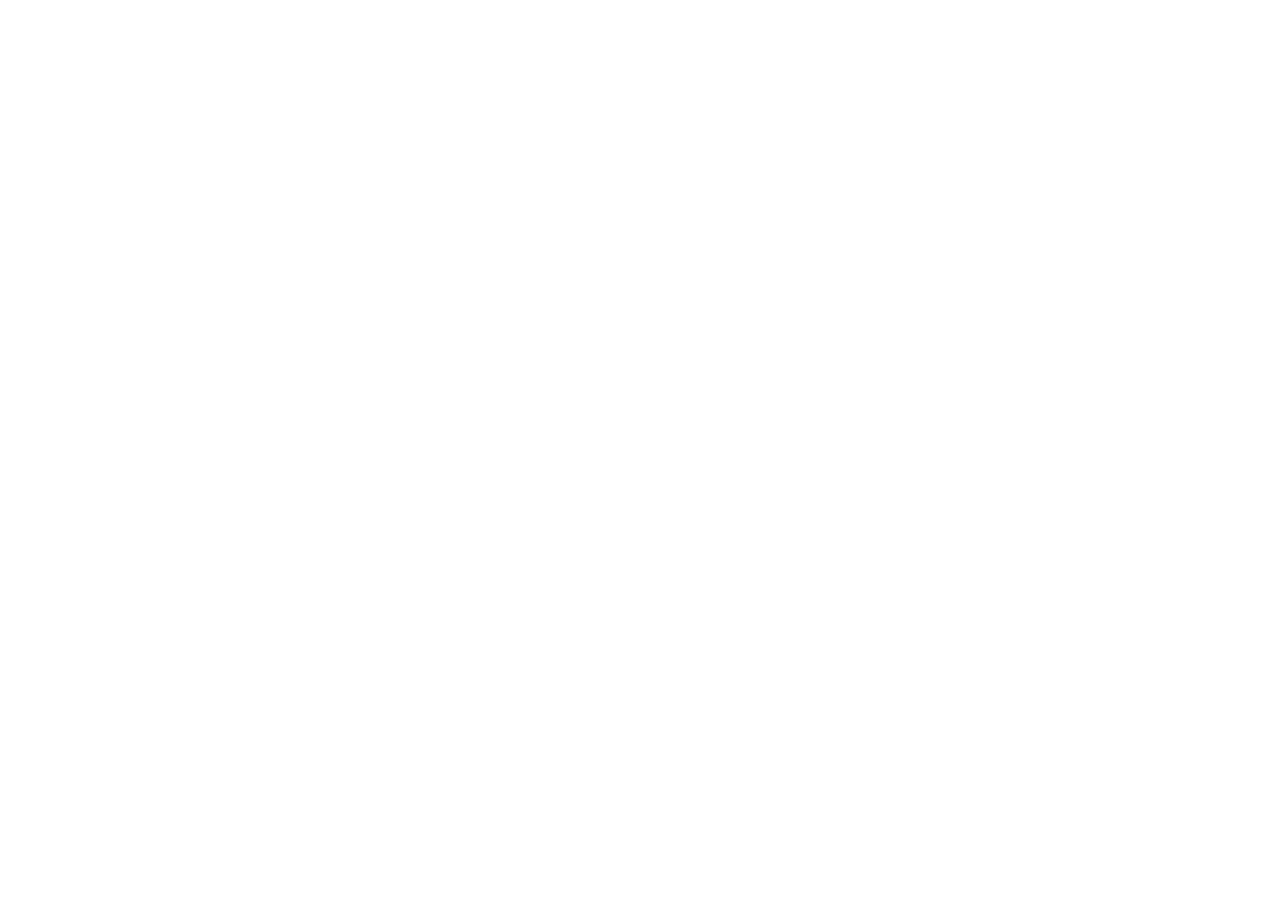
==== World Info project/index.html @ d3ea8b7f "3" ====
<!DOCTYPE html>
<html lang="en">
<head>
    <meta charset="UTF-8">
    <meta name="viewport" content="width=device-width, initial-scale=1.0">
    <title>Document</title>
</head>
<body>
    
</body>
</html>
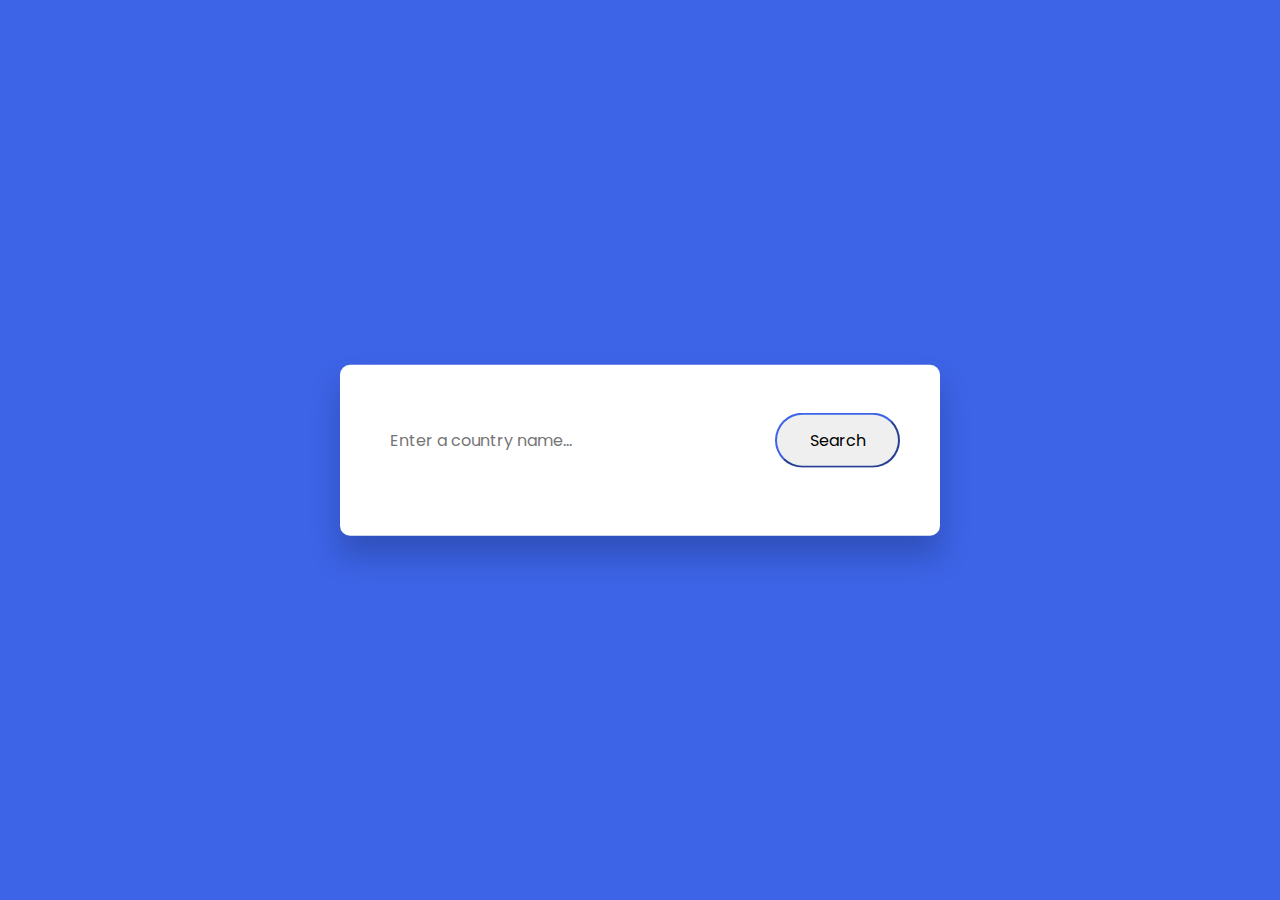
==== commit 03530037: "a" ====
--- a/World Info project/index.html
+++ b/World Info project/index.html
@@ -4,8 +4,21 @@
     <meta charset="UTF-8">
     <meta name="viewport" content="width=device-width, initial-scale=1.0">
     <title>Document</title>
+    <link rel="preconnect" href="https://fonts.googleapis.com">
+<link rel="preconnect" href="https://fonts.gstatic.com" crossorigin>
+<link href="https://fonts.googleapis.com/css2?family=Poppins:ital,wght@0,100;0,200;0,300;0,400;0,500;0,600;0,700;0,800;0,900;1,100;1,200;1,300;1,400;1,500;1,600;1,700;1,800;1,900&display=swap" rel="stylesheet">
+<link rel="stylesheet" href="style.css">
 </head>
 <body>
     
+    <div class="container">
+        <div class="search-wrapper">
+            <input type="text" id="country-inp" placeholder="Enter a country name...">
+            <button class="btn" id="search-btn">Search</button>
+        </div>
+        <div id="result"></div>
+</div>
+    
+    <script src="app.js"></script> 
 </body>
 </html>--- a/World Info project/style.css
+++ b/World Info project/style.css
@@ -0,0 +1,107 @@
+*{
+    padding: 0;
+    margin: 0;
+    box-sizing: border-box;
+    font-family: "Poppins", sans-serif;
+}
+
+body{
+    background-color: #3d64e6;
+
+}
+
+.container{
+    
+        background-color: white ;
+        width: 80vw;
+        max-width: 37.5em;
+        padding: 3em 2.5em;
+        position: absolute;
+        transform: translate(-50%, -50%);
+        top: 50%;
+        left: 50%;
+        border-radius: 10px;
+        cursor: pointer;
+        box-shadow: 0 1.25em 1.8em rgba(8,21,65,0.25);
+    }
+
+     
+
+    .search-wrapper{
+        display: grid;
+        grid-template-columns: 9fr 3fr;
+        gap: 1.25em;
+    }
+
+    .search-wrapper button{
+        font-size: 1em;
+        
+        color: black;
+        padding: 0.8em 0;
+        border-color: #3d64e6;
+        border-radius: 10em;
+    }
+
+    .search-wrapper button:hover{
+        background-color: #3d64e6;
+        cursor: pointer;
+        color: white;
+         
+    }
+
+    .search-wrapper input{
+        font-size: 1em;
+        padding: 0 0.62em;
+        border: none;
+        outline: none;
+        color: #222a43;
+        
+    }
+
+    .search-wrapper input:hover{
+        border-bottom: 2px solid #3d64e6;
+         
+    }
+
+    #result{
+        margin-top: 1.25em;
+    }
+
+    .container .flag-img{
+        display: block;
+        width: 45%;
+        min-width: 7.5em;
+        margin: 1.8em auto 1.2em auto;
+
+    }
+
+    .container h2{
+        font-weight: 600;
+        color: #222a43;
+        text-align: center;
+        text-transform: uppercase;
+        letter-spacing: 2px;
+        margin-bottom: 1.8em;
+    }
+
+    .data-wrapper{
+        margin-bottom: 1em;
+        letter-spacing: 0.3px;
+
+    }
+
+    .container h4{
+        display: inline;
+        font-weight: 500;
+        color: #222a43;
+
+    }
+
+    .container span{
+        color: #5d6274;
+}
+
+   .container h3{
+    text-align: center;
+    
+   }
